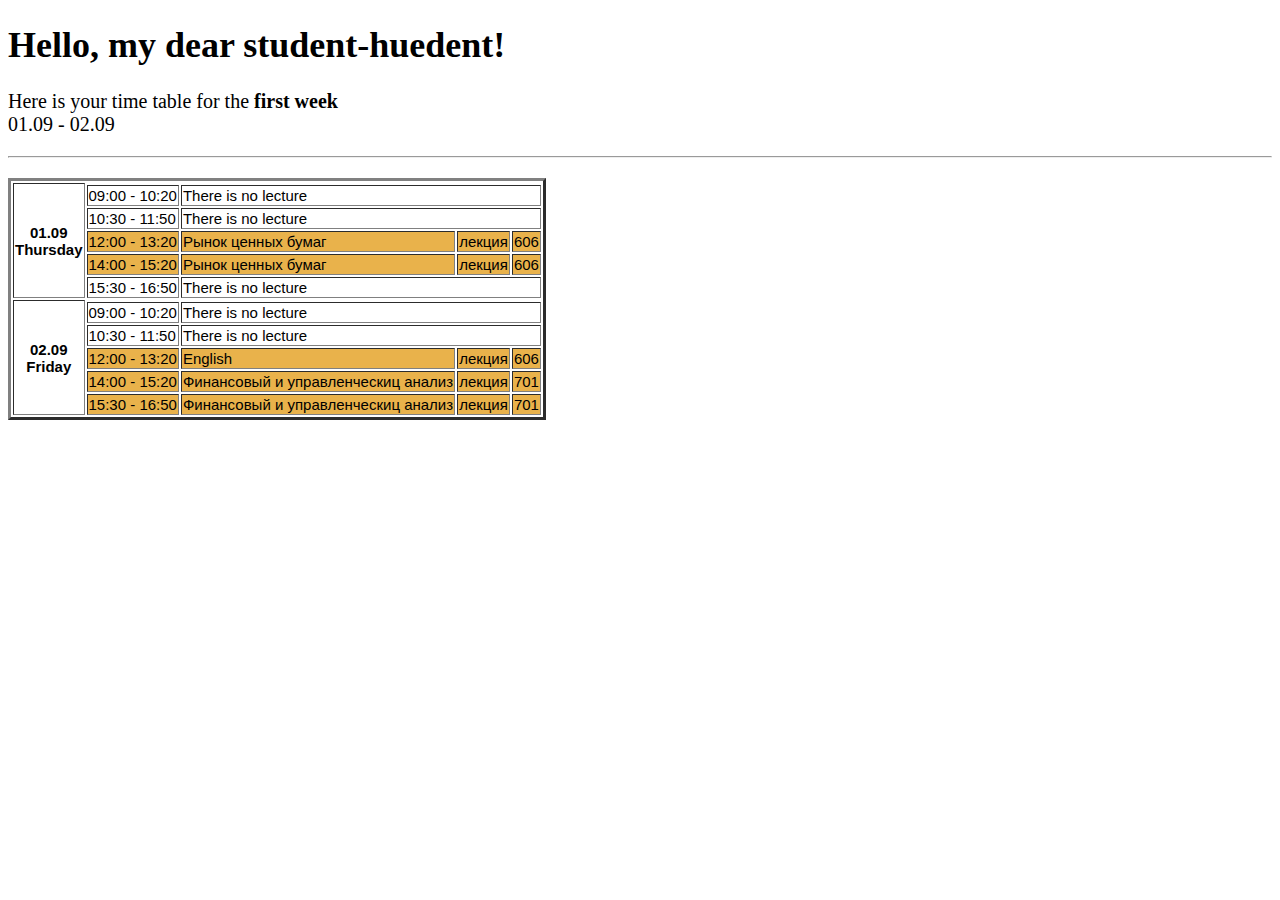
==== index.html @ 23a36b66 "rename html" ====
<!DOCTYPE html>
<html lang="en">
<head>
    <meta charset="UTF-8">
    <meta http-equiv="X-UA-Compatible" content="IE=edge">
    <meta name="viewport" content="width=device-width, initial-scale=1.0">
    <title>Document</title>
    <link rel="stylesheet" href="css/stule.css">
</head>
<body>
 <header>
    <h1>Hello, my dear student-huedent!</h1>
    <p id="greeting">
        Here is your time table for the <strong>first week</strong>
        <br>
        <time>01.09 - 02.09 </time>
        <hr>
    </p>
</header>   
<main>
    <table border="3px">
<!-- первый день -->
        <tr>
            <th rowspan="6">01.09 <br>Thursday</th>
        </tr>
        <tr>
            <td>09:00 - 10:20</td>
            <td colspan="3">There is no lecture</td>
        </tr>
        <tr>
            <td>10:30 - 11:50</td>
            <td colspan="3">There is no lecture</td>
        </tr>
        <tr class="fulfill">
            <td>12:00 - 13:20</td>
            <td>Рынок ценных бумаг</td>
            <td>лекция</td>
            <td>606</td>
        </tr>
        <tr class="fulfill">
            <td>14:00 - 15:20</td>
            <td>Рынок ценных бумаг</td>
            <td>лекция</td>
            <td>606</td>
        </tr>
        <tr>
            <td>15:30 - 16:50</td>
            <td colspan="3">There is no lecture</td>
        </tr>
<!-- второй день -->
        <tr>
            <th rowspan="6">02.09 <br>Friday</th>
        </tr>
        <tr>
            <td>09:00 - 10:20</td>
            <td colspan="3">There is no lecture</td>
        </tr>
        <tr>
            <td>10:30 - 11:50</td>
            <td colspan="3">There is no lecture</td>
        </tr>
        <tr class="fulfill">
            <td>12:00 - 13:20</td>
            <td>English</td>
            <td>лекция</td>
            <td>606</td>
        </tr>
        <tr class="fulfill">
            <td>14:00 - 15:20</td>
            <td>Финансовый и управленческиц анализ</td>
            <td>лекция</td>
            <td>701</td>
        </tr>
        <tr class="fulfill">
            <td>15:30 - 16:50</td>
            <td>Финансовый и управленческиц анализ</td>
            <td>лекция</td>
            <td>701</td>
        </tr>
    </table>
</main>
</body>
</html>
---- css/stule.css ----
header{
    font-size: 20px;
}

h1 {
    font-size: 36px;
}

main {
    font-size: 15px;
    font-family:'Trebuchet MS', 'Lucida Sans Unicode', 'Lucida Grande', 'Lucida Sans', Arial, sans-serif
}

 .fulfill{
    background-color: rgb(233, 178, 75);
 }
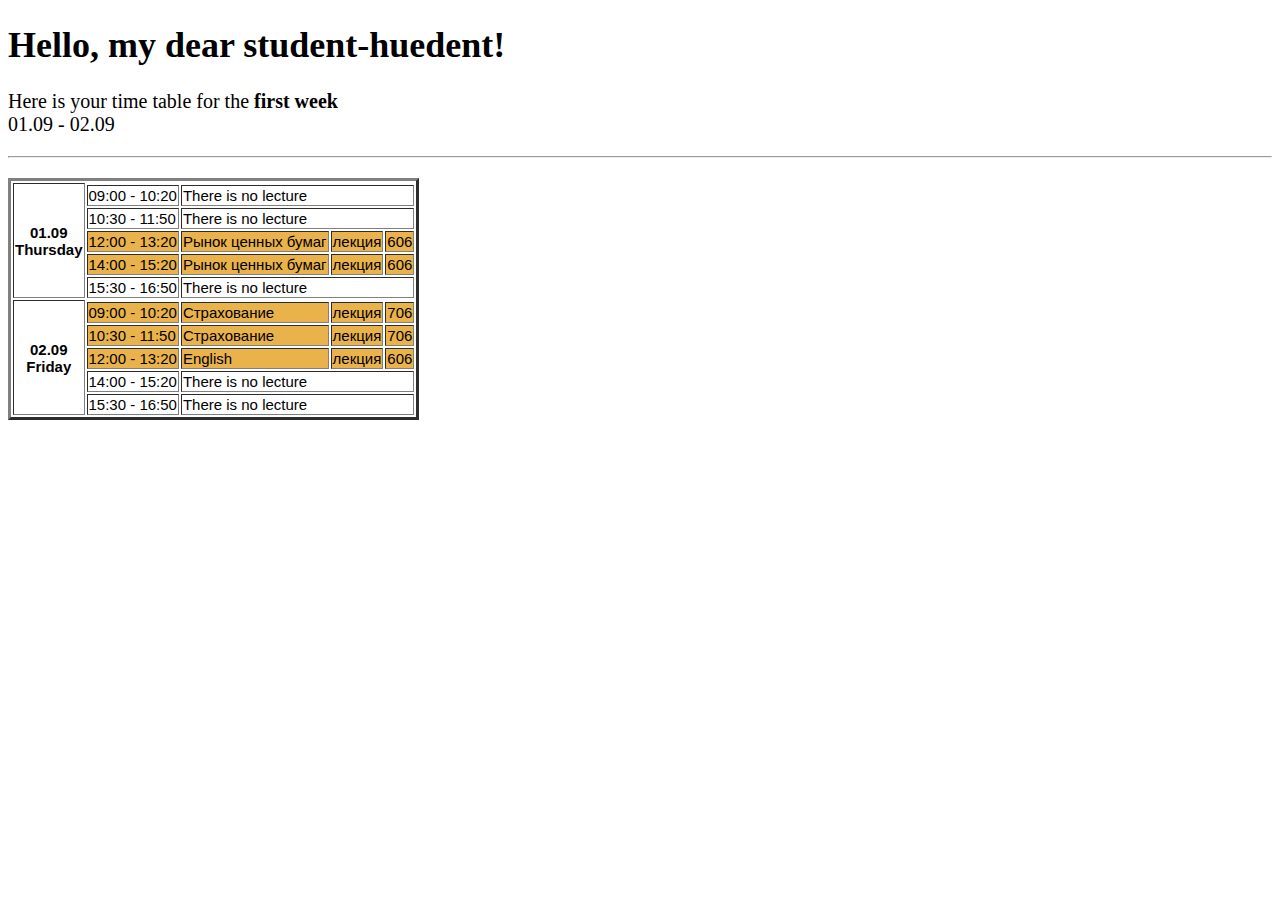
==== commit b0dc8dc0: "новое расписание" ====
--- a/index.html
+++ b/index.html
@@ -4,7 +4,7 @@
     <meta charset="UTF-8">
     <meta http-equiv="X-UA-Compatible" content="IE=edge">
     <meta name="viewport" content="width=device-width, initial-scale=1.0">
-    <title>Document</title>
+    <title>vavt_table</title>
     <link rel="stylesheet" href="css/stule.css">
 </head>
 <body>
@@ -13,7 +13,7 @@
     <p id="greeting">
         Here is your time table for the <strong>first week</strong>
         <br>
-        <time>01.09 - 02.09 </time>
+        <time><datetime>01.09 - 02.09</datetime></time>
         <hr>
     </p>
 </header>   
@@ -51,13 +51,17 @@
         <tr>
             <th rowspan="6">02.09 <br>Friday</th>
         </tr>
-        <tr>
+        <tr class="fulfill">
             <td>09:00 - 10:20</td>
-            <td colspan="3">There is no lecture</td>
+            <td >Страхование</td>
+            <td>лекция</td>
+            <td>706</td>
         </tr>
-        <tr>
+        <tr class="fulfill">
             <td>10:30 - 11:50</td>
-            <td colspan="3">There is no lecture</td>
+            <td >Страхование</td>
+            <td>лекция</td>
+            <td>706</td>
         </tr>
         <tr class="fulfill">
             <td>12:00 - 13:20</td>
@@ -65,17 +69,13 @@
             <td>лекция</td>
             <td>606</td>
         </tr>
-        <tr class="fulfill">
+        <tr>
             <td>14:00 - 15:20</td>
-            <td>Финансовый и управленческиц анализ</td>
-            <td>лекция</td>
-            <td>701</td>
+            <td colspan="3">There is no lecture</td>
         </tr>
-        <tr class="fulfill">
+        <tr>
             <td>15:30 - 16:50</td>
-            <td>Финансовый и управленческиц анализ</td>
-            <td>лекция</td>
-            <td>701</td>
+            <td colspan="3">There is no lecture</td>
         </tr>
     </table>
 </main>
--- a/css/stule.css
+++ b/css/stule.css
@@ -1,3 +1,4 @@
+
 header{
     font-size: 20px;
 }
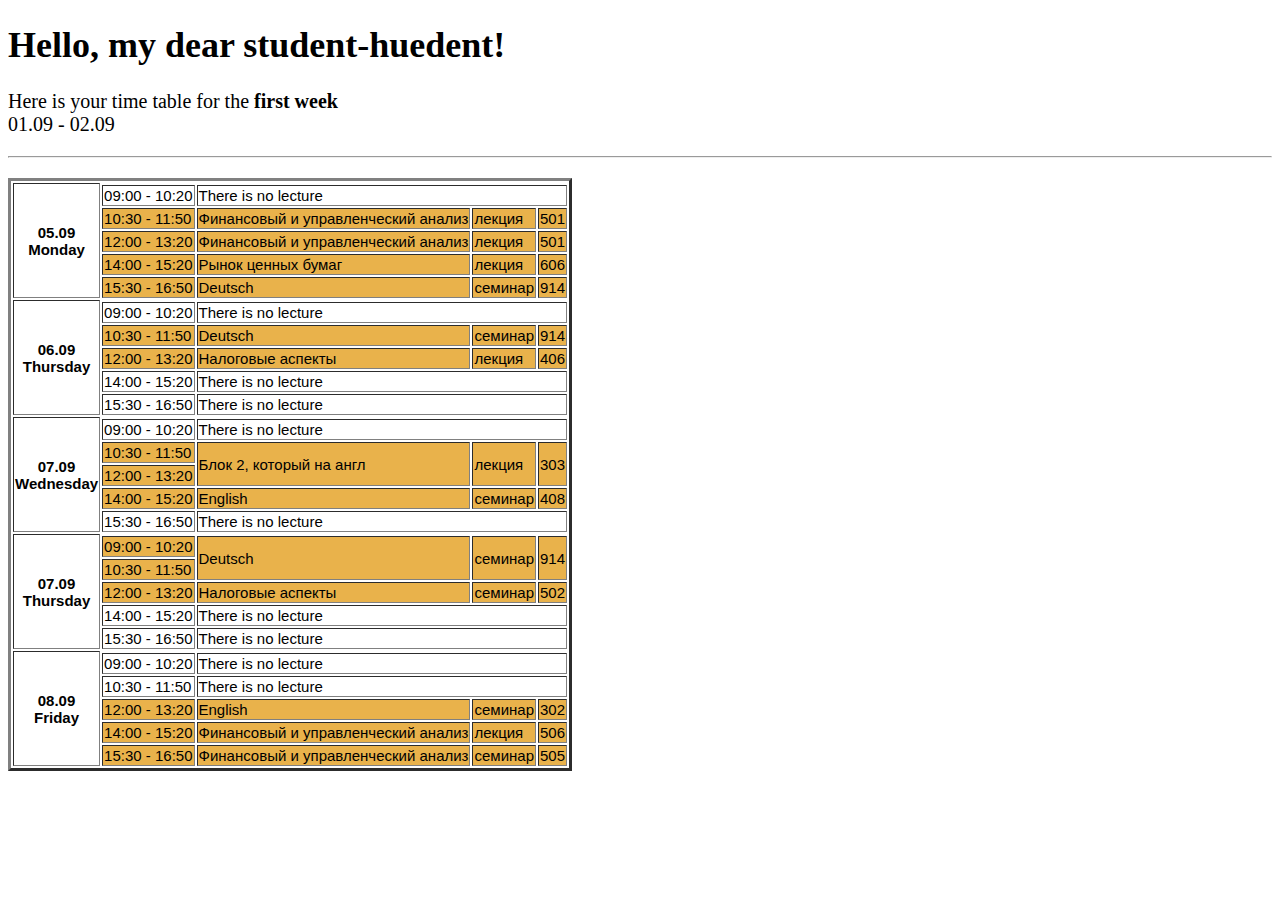
==== commit d15dc33b: "new" ====
--- a/index.html
+++ b/index.html
@@ -21,21 +21,23 @@
     <table border="3px">
 <!-- первый день -->
         <tr>
-            <th rowspan="6">01.09 <br>Thursday</th>
+            <th rowspan="6">05.09 <br>Monday</th>
         </tr>
         <tr>
             <td>09:00 - 10:20</td>
             <td colspan="3">There is no lecture</td>
         </tr>
-        <tr>
+        <tr class="fulfill">
             <td>10:30 - 11:50</td>
-            <td colspan="3">There is no lecture</td>
+            <td>Финансовый и управленческий анализ</td>
+            <td>лекция</td>
+            <td>501</td>
         </tr>
         <tr class="fulfill">
             <td>12:00 - 13:20</td>
-            <td>Рынок ценных бумаг</td>
+            <td>Финансовый и управленческий анализ</td>
             <td>лекция</td>
-            <td>606</td>
+            <td>501</td>
         </tr>
         <tr class="fulfill">
             <td>14:00 - 15:20</td>
@@ -43,31 +45,31 @@
             <td>лекция</td>
             <td>606</td>
         </tr>
-        <tr>
+        <tr class="fulfill">
             <td>15:30 - 16:50</td>
-            <td colspan="3">There is no lecture</td>
+            <td>Deutsch</td>
+            <td>семинар</td>
+            <td>914</td>
         </tr>
 <!-- второй день -->
         <tr>
-            <th rowspan="6">02.09 <br>Friday</th>
+            <th rowspan="6">06.09 <br>Thursday</th>
         </tr>
-        <tr class="fulfill">
+        <tr>
             <td>09:00 - 10:20</td>
-            <td >Страхование</td>
-            <td>лекция</td>
-            <td>706</td>
+            <td colspan="3">There is no lecture</td>
         </tr>
         <tr class="fulfill">
             <td>10:30 - 11:50</td>
-            <td >Страхование</td>
-            <td>лекция</td>
-            <td>706</td>
+            <td>Deutsch</td>
+            <td>семинар</td>
+            <td>914</td>
         </tr>
         <tr class="fulfill">
             <td>12:00 - 13:20</td>
-            <td>English</td>
+            <td>Налоговые аспекты</td>
             <td>лекция</td>
-            <td>606</td>
+            <td>406</td>
         </tr>
         <tr>
             <td>14:00 - 15:20</td>
@@ -77,6 +79,90 @@
             <td>15:30 - 16:50</td>
             <td colspan="3">There is no lecture</td>
         </tr>
+<!-- третий день -->
+        <tr>
+            <th rowspan="6">07.09 <br>Wednesday</th>
+        </tr>
+        <tr>
+            <td>09:00 - 10:20</td>
+            <td colspan="3">There is no lecture</td>
+        </tr>
+        <tr class="fulfill">
+            <td>10:30 - 11:50</td>
+            <td rowspan="2">Блок 2, который на англ</td>
+            <td rowspan="2">лекция</td>
+            <td rowspan="2">303</td>
+        </tr>
+        <tr class="fulfill">
+            <td>12:00 - 13:20</td>
+        </tr>
+        <tr class="fulfill">
+            <td>14:00 - 15:20</td>
+            <td>English</td>
+            <td>семинар</td>
+            <td>408</td>
+        </tr>
+        <tr>
+            <td>15:30 - 16:50</td>
+            <td colspan="3">There is no lecture</td>
+        </tr>
+<!-- четвертый день -->
+        <tr>
+            <th rowspan="6">07.09 <br>Thursday</th>
+        </tr>
+        <tr class="fulfill">
+            <td>09:00 - 10:20</td>
+            <td rowspan="2">Deutsch</td>
+            <td rowspan="2">семинар</td>
+            <td rowspan="2">914</td>
+        </tr>
+        <tr class="fulfill">
+            <td>10:30 - 11:50</td>
+        </tr>
+        <tr class="fulfill">
+            <td>12:00 - 13:20</td>
+            <td>Налоговые аспекты</td>
+            <td>семинар</td>
+            <td>502</td>
+        </tr>
+        <tr>
+            <td>14:00 - 15:20</td>
+            <td colspan="3">There is no lecture</td>
+        </tr>
+        <tr>
+            <td>15:30 - 16:50</td>
+            <td colspan="3">There is no lecture</td>
+        </tr>
+<!-- пятый день -->
+        <tr>
+            <th rowspan="6">08.09 <br>Friday</th>
+        </tr>
+        <tr>
+            <td>09:00 - 10:20</td>
+            <td colspan="3">There is no lecture</td>
+        </tr>
+        <tr >
+            <td>10:30 - 11:50</td>
+            <td colspan="3">There is no lecture</td>
+        </tr>
+        <tr class="fulfill">
+            <td>12:00 - 13:20</td>
+            <td>English</td>
+            <td>семинар</td>
+            <td>302</td>
+        </tr>
+        <tr class="fulfill">
+            <td>14:00 - 15:20</td>
+            <td>Финансовый и управленческий анализ</td>
+            <td>лекция</td>
+            <td>506</td>
+        </tr>
+        <tr class="fulfill">
+            <td>15:30 - 16:50</td>
+            <td>Финансовый и управленческий анализ</td>
+            <td>семинар</td>
+            <td>505</td>
+        </tr>
     </table>
 </main>
 </body>
